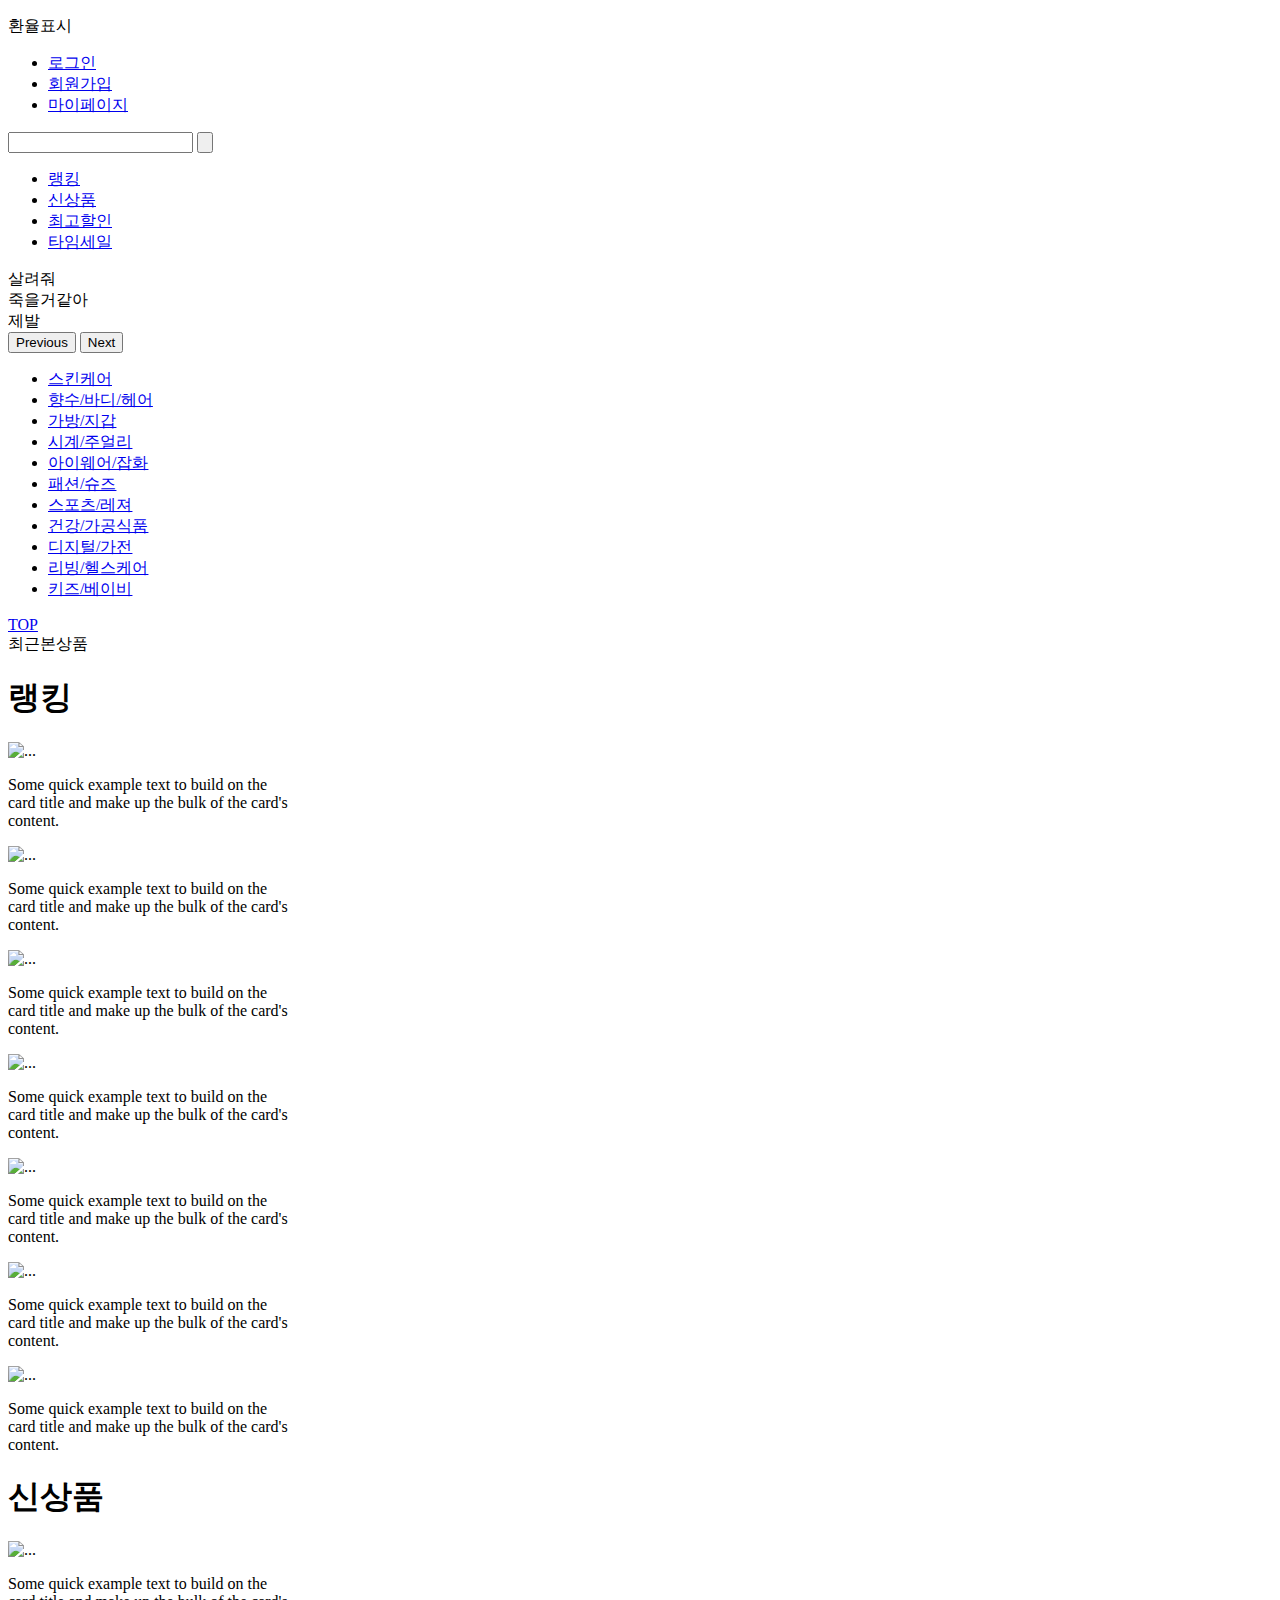
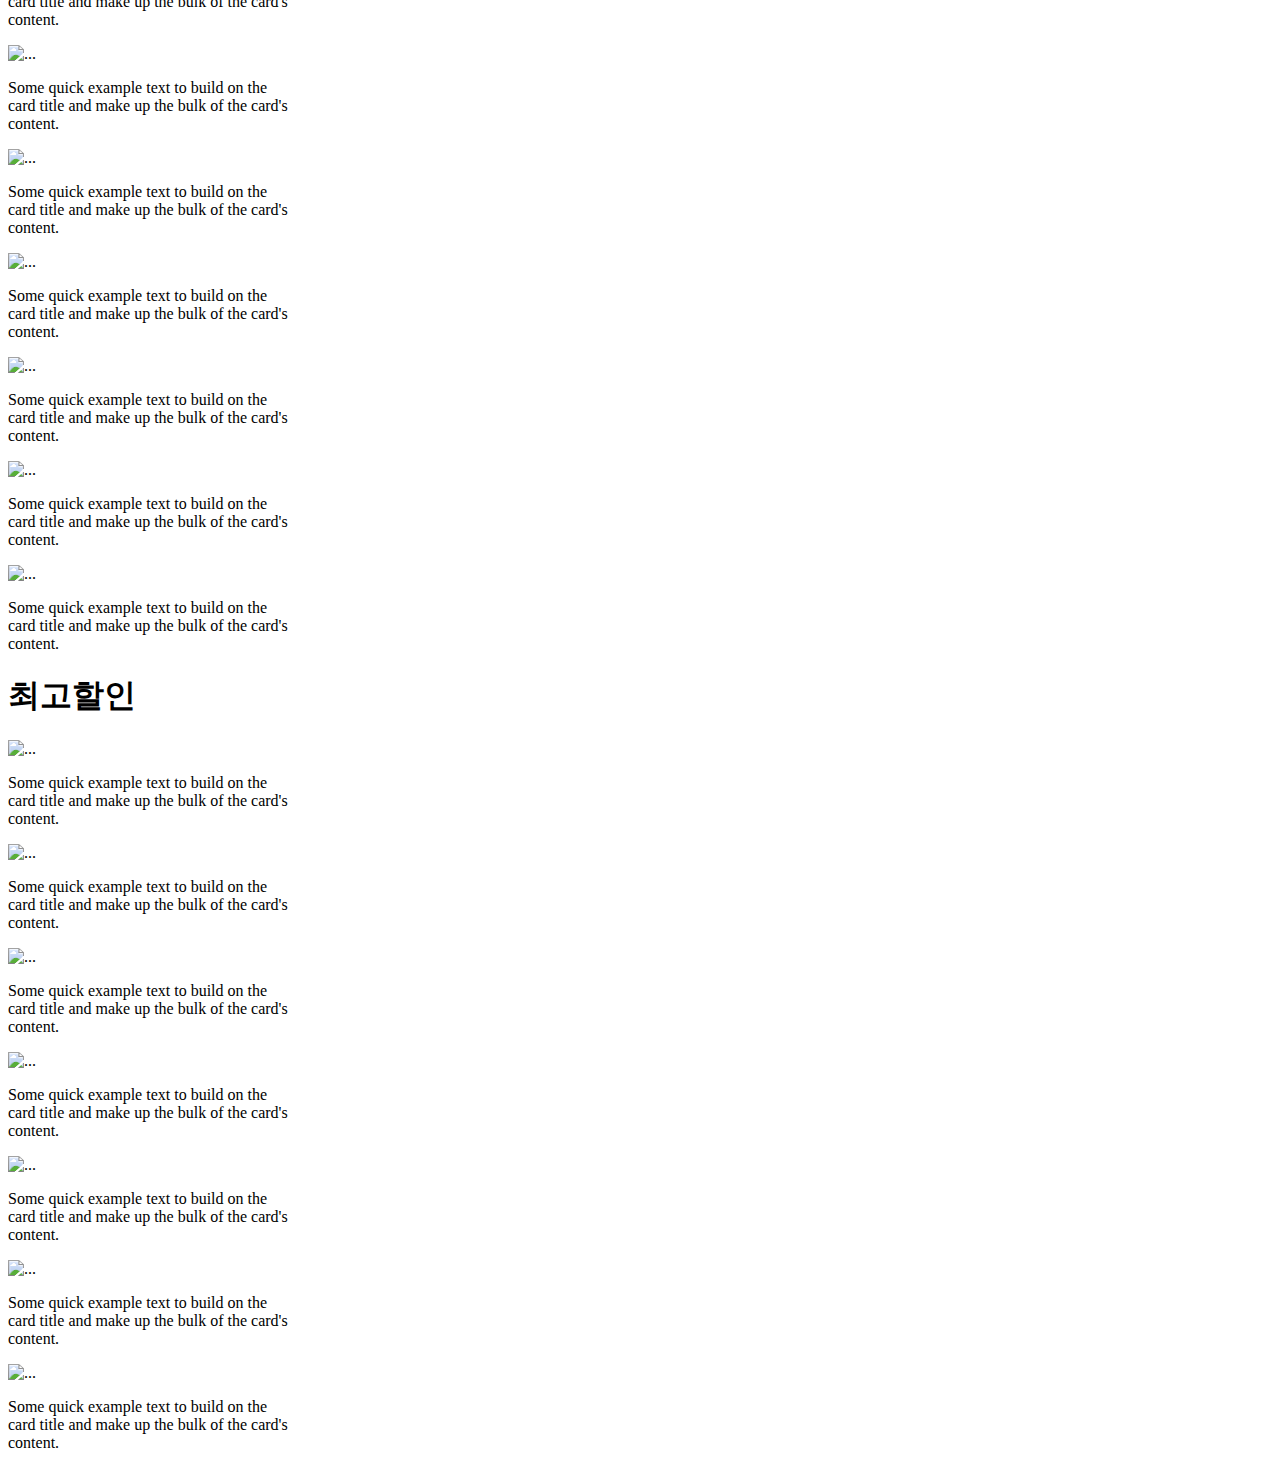
==== src/main/resources/templates/index.html @ 672d5e5c "Merge branch 'master' into feature/loginPage" ====
<!DOCTYPE HTML>
<html xmlns:th="http://www.thymeleaf.org">
<head>
    <meta charset="UTF-8">


    <link rel="stylesheet" type="text/css" href="//cdn.jsdelivr.net/npm/slick-carousel@1.8.1/slick/slick.css"/>
    <link href="https://cdn.jsdelivr.net/npm/bootstrap@5.2.2/dist/css/bootstrap.min.css" rel="stylesheet" integrity="sha384-Zenh87qX5JnK2Jl0vWa8Ck2rdkQ2Bzep5IDxbcnCeuOxjzrPF/et3URy9Bv1WTRi" crossorigin="anonymous">
    <link rel="stylesheet" href="../css/index.css">
    <link rel="stylesheet" href="../css/slick.css">
    <link rel="stylesheet" href="../css/slick-theme.css">
    <script src="https://ajax.googleapis.com/ajax/libs/jquery/3.1.1/jquery.min.js"></script>
    <script src="../js/index.js"></script>
    <title>메인페이지</title>
</head>
<body>
<section id="main">
    <div id="titlebar">
        <div id="topbar">
            <p id="exchange">환율표시</p>
            <ul id="topul">
                <li><a href="/login">로그인</a></li>
                <li><a href="/login">회원가입</a></li>
                <li><a href="/my_page">마이페이지</a></li>
            </ul>
        </div>
    </div>
        <div id="logobar">
            <div id="logo"></div>
            <div id="searchdiv">
                <input type="text" id="searchbox">
                <input type="button" id="searchbtn">
            </div>
            <div id="logobarAd"></div>
        </div>
            <nav id="navbar">
                <ul>
                    <li class="navbtn"><a href="#ranking">랭킹</a></li>
                    <li class="navbtn"><a href="#newproduct">신상품</a></li>
                    <li class="navbtn"><a href="#topsale">최고할인</a></li>
                    <li class="navbtn"><a href="#timesale">타임세일</a></li>
                </ul>
            </nav>

        <div id="mainslide">
            <div id="mainadd">
                <div id="carouselExampleInterval" class="carousel slide" data-bs-ride="carousel">
                    <div class="carousel-inner">
                        <div class="carousel-item active" data-bs-interval="10000">
                            살려줘
                        </div>
                        <div class="carousel-item" data-bs-interval="2000">
                            죽을거같아
                        </div>
                        <div class="carousel-item">
                            제발
                        </div>
                    </div>
                    <button class="carousel-control-prev" type="button" data-bs-target="#carouselExampleInterval" data-bs-slide="prev">
                        <span class="carousel-control-prev-icon" aria-hidden="true"></span>
                        <span class="visually-hidden">Previous</span>
                    </button>
                    <button class="carousel-control-next" type="button" data-bs-target="#carouselExampleInterval" data-bs-slide="next">
                        <span class="carousel-control-next-icon" aria-hidden="true"></span>
                        <span class="visually-hidden">Next</span>
                    </button>
                </div>
            </div>
            <div id="inner">
                <div id="sidebar">
                    <ul>
                        <li><a href="#">스킨케어</a></li>
                        <li><a href="#">향수/바디/헤어</a></li>
                        <li><a href="#">가방/지갑</a></li>
                        <li><a href="#">시계/주얼리</a></li>
                        <li><a href="#">아이웨어/잡화</a></li>
                        <li><a href="#">패션/슈즈</a></li>
                        <li><a href="#">스포츠/레져</a></li>
                        <li><a href="#">건강/가공식품</a></li>
                        <li><a href="#">디지털/가전</a></li>
                        <li><a href="#">리빙/헬스케어</a></li>
                        <li><a href="#">키즈/베이비</a></li>
                    </ul>
                </div>
                <div id="sidecategory">

                </div>


            </div>


        </div>

        <div id="fixbutton">
            <div><a href="#">TOP</a></div>
            <div>최근본상품</div>
        </div>
</section>
<section id="ranking">

    <h1>랭킹</h1>

    <div class="subpage">
            <section class="regular slider">
                <div class="card" style="width: 18rem;">
                    <img src="..." class="card-img-top" alt="...">
                    <div class="card-body">
                        <p class="card-text">Some quick example text to build on the card title and make up the bulk of the card's
                            content.</p>
                    </div>
                </div>
                <div class="card" style="width: 18rem;">
                    <img src="..." class="card-img-top" alt="...">
                    <div class="card-body">
                        <p class="card-text">Some quick example text to build on the card title and make up the bulk of the card's
                            content.</p>
                    </div>
                </div>
                <div class="card" style="width: 18rem;">
                    <img src="..." class="card-img-top" alt="...">
                    <div class="card-body">
                        <p class="card-text">Some quick example text to build on the card title and make up the bulk of the card's
                            content.</p>
                    </div>
                </div>
                <div class="card" style="width: 18rem;">
                    <img src="..." class="card-img-top" alt="...">
                    <div class="card-body">
                        <p class="card-text">Some quick example text to build on the card title and make up the bulk of the card's
                            content.</p>
                    </div>

                </div>
                <div class="card" style="width: 18rem;">
                    <img src="..." class="card-img-top" alt="...">
                    <div class="card-body">
                        <p class="card-text">Some quick example text to build on the card title and make up the bulk of the card's
                            content.</p>
                    </div>

                </div>
                <div class="card" style="width: 18rem;">
                    <img src="..." class="card-img-top" alt="...">
                    <div class="card-body">
                        <p class="card-text">Some quick example text to build on the card title and make up the bulk of the card's
                            content.</p>
                    </div>

                </div>

                <div class="card" style="width: 18rem;">
                    <img src="..." class="card-img-top" alt="...">
                    <div class="card-body">
                        <p class="card-text">Some quick example text to build on the card title and make up the bulk of the card's
                            content.</p>
                    </div>
                </div>
            </section>

    </div>

</section>
<section id="newproduct">
    <div class="subpage">

        <h1>신상품</h1>
        <section class="regular slider">
            <div class="card" style="width: 18rem;">
                <img src="..." class="card-img-top" alt="...">
                <div class="card-body">
                    <p class="card-text">Some quick example text to build on the card title and make up the bulk of the card's
                        content.</p>
                </div>
            </div>
            <div class="card" style="width: 18rem;">
                <img src="..." class="card-img-top" alt="...">
                <div class="card-body">
                    <p class="card-text">Some quick example text to build on the card title and make up the bulk of the card's
                        content.</p>
                </div>
            </div>
            <div class="card" style="width: 18rem;">
                <img src="..." class="card-img-top" alt="...">
                <div class="card-body">
                    <p class="card-text">Some quick example text to build on the card title and make up the bulk of the card's
                        content.</p>
                </div>
            </div>
            <div class="card" style="width: 18rem;">
                <img src="..." class="card-img-top" alt="...">
                <div class="card-body">
                    <p class="card-text">Some quick example text to build on the card title and make up the bulk of the card's
                        content.</p>
                </div>

            </div>
            <div class="card" style="width: 18rem;">
                <img src="..." class="card-img-top" alt="...">
                <div class="card-body">
                    <p class="card-text">Some quick example text to build on the card title and make up the bulk of the card's
                        content.</p>
                </div>

            </div>
            <div class="card" style="width: 18rem;">
                <img src="..." class="card-img-top" alt="...">
                <div class="card-body">
                    <p class="card-text">Some quick example text to build on the card title and make up the bulk of the card's
                        content.</p>
                </div>

            </div>

            <div class="card" style="width: 18rem;">
                <img src="..." class="card-img-top" alt="...">
                <div class="card-body">
                    <p class="card-text">Some quick example text to build on the card title and make up the bulk of the card's
                        content.</p>
                </div>
            </div>
        </section>


    </div>
</section>
<section id="topsale">
    <div class="subpage">

        <h1>최고할인</h1>
        <section class="regular slider">
            <div class="card" style="width: 18rem;">
                <img src="..." class="card-img-top" alt="...">
                <div class="card-body">
                    <p class="card-text">Some quick example text to build on the card title and make up the bulk of the card's
                        content.</p>
                </div>
            </div>
            <div class="card" style="width: 18rem;">
                <img src="..." class="card-img-top" alt="...">
                <div class="card-body">
                    <p class="card-text">Some quick example text to build on the card title and make up the bulk of the card's
                        content.</p>
                </div>
            </div>
            <div class="card" style="width: 18rem;">
                <img src="..." class="card-img-top" alt="...">
                <div class="card-body">
                    <p class="card-text">Some quick example text to build on the card title and make up the bulk of the card's
                        content.</p>
                </div>
            </div>
            <div class="card" style="width: 18rem;">
                <img src="..." class="card-img-top" alt="...">
                <div class="card-body">
                    <p class="card-text">Some quick example text to build on the card title and make up the bulk of the card's
                        content.</p>
                </div>

            </div>
            <div class="card" style="width: 18rem;">
                <img src="..." class="card-img-top" alt="...">
                <div class="card-body">
                    <p class="card-text">Some quick example text to build on the card title and make up the bulk of the card's
                        content.</p>
                </div>

            </div>
            <div class="card" style="width: 18rem;">
                <img src="..." class="card-img-top" alt="...">
                <div class="card-body">
                    <p class="card-text">Some quick example text to build on the card title and make up the bulk of the card's
                        content.</p>
                </div>

            </div>

            <div class="card" style="width: 18rem;">
                <img src="..." class="card-img-top" alt="...">
                <div class="card-body">
                    <p class="card-text">Some quick example text to build on the card title and make up the bulk of the card's
                        content.</p>
                </div>
            </div>
        </section>
    </div>


</section>
<section id="timesale">
    <div></div>
</section>
<script src="https://code.jquery.com/jquery-2.2.0.min.js" type="text/javascript"></script>
<script src="../js/slick.js" type="text/javascript" charset="utf-8"></script>
<script type="text/javascript">
    $(document).on('ready', function () {

        $(".regular").slick({
            dots: true,
            infinite: true,
            slidesToShow: 3,
            slidesToScroll: 3
        });

    });
</script>
</body>
</html>
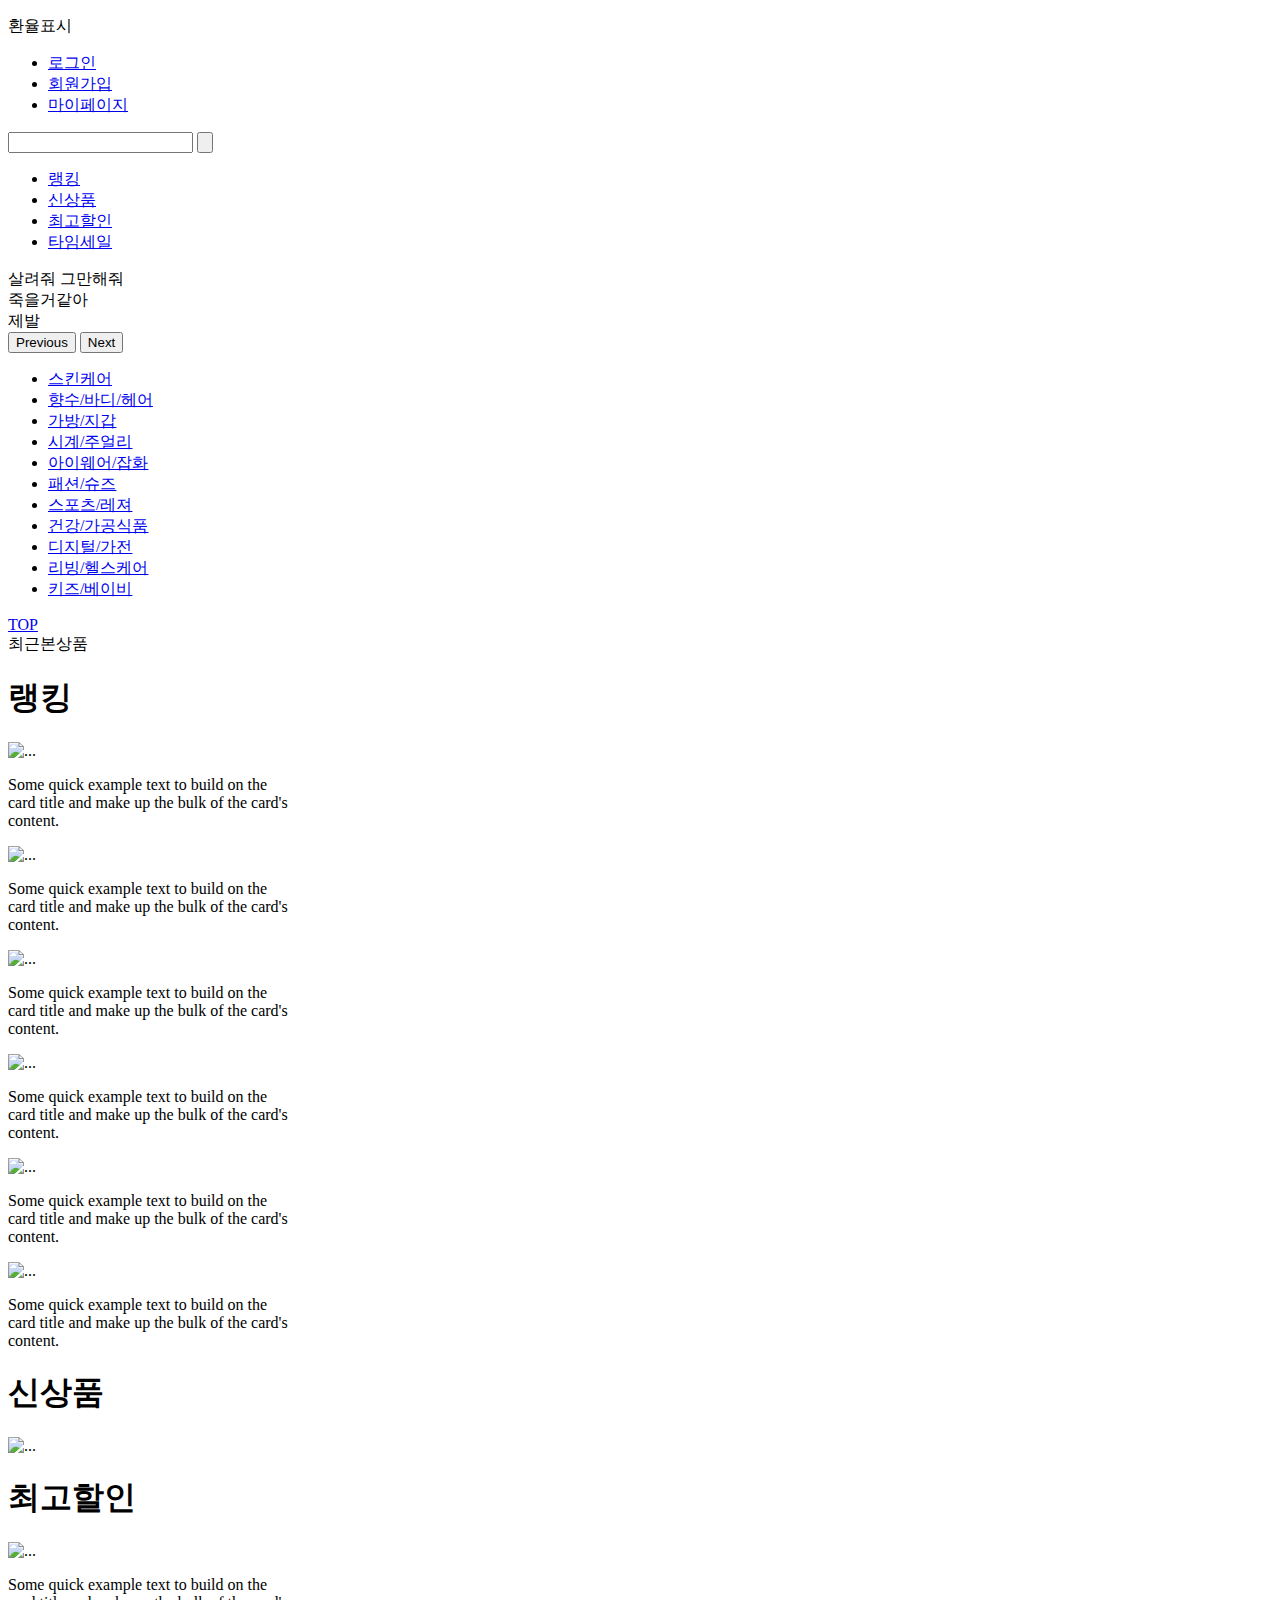
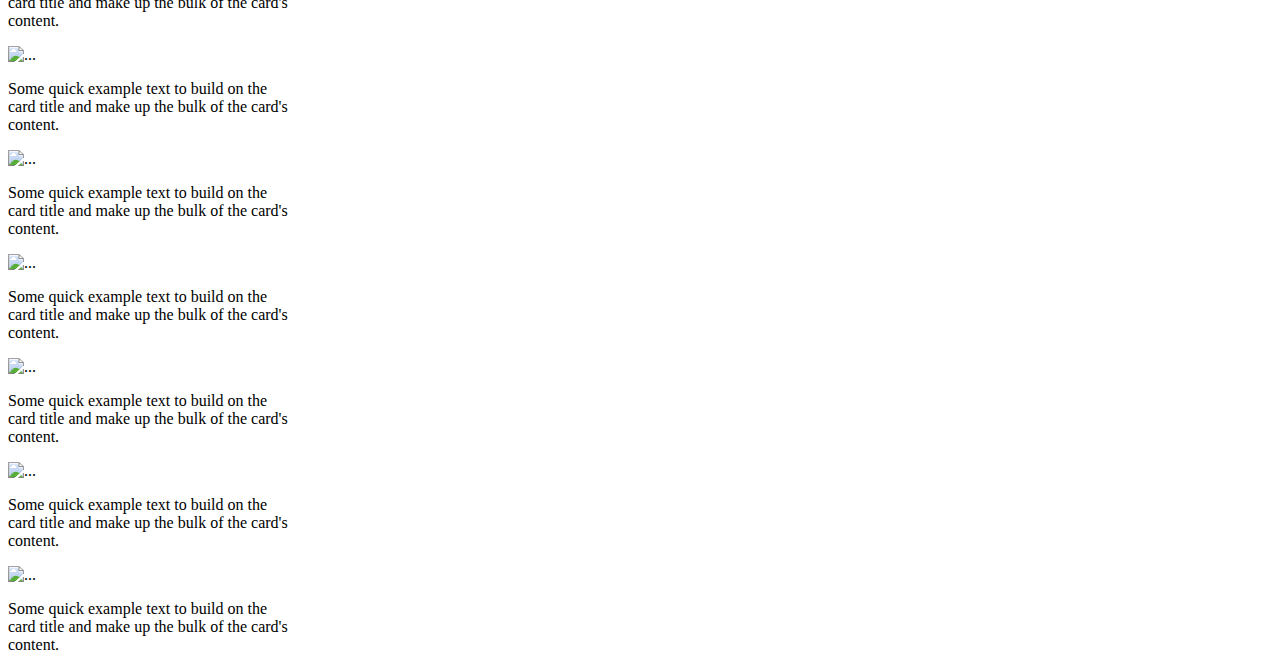
==== commit 615710b2: "Add mainpage" ====
--- a/src/main/resources/templates/index.html
+++ b/src/main/resources/templates/index.html
@@ -47,7 +47,7 @@
                 <div id="carouselExampleInterval" class="carousel slide" data-bs-ride="carousel">
                     <div class="carousel-inner">
                         <div class="carousel-item active" data-bs-interval="10000">
-                            살려줘
+                            살려줘 그만해줘
                         </div>
                         <div class="carousel-item" data-bs-interval="2000">
                             죽을거같아
@@ -123,13 +123,6 @@
                         <p class="card-text">Some quick example text to build on the card title and make up the bulk of the card's
                             content.</p>
                     </div>
-                </div>
-                <div class="card" style="width: 18rem;">
-                    <img src="..." class="card-img-top" alt="...">
-                    <div class="card-body">
-                        <p class="card-text">Some quick example text to build on the card title and make up the bulk of the card's
-                            content.</p>
-                    </div>
 
                 </div>
                 <div class="card" style="width: 18rem;">
@@ -166,59 +159,17 @@
 
         <h1>신상품</h1>
         <section class="regular slider">
-            <div class="card" style="width: 18rem;">
-                <img src="..." class="card-img-top" alt="...">
-                <div class="card-body">
-                    <p class="card-text">Some quick example text to build on the card title and make up the bulk of the card's
-                        content.</p>
-                </div>
-            </div>
-            <div class="card" style="width: 18rem;">
-                <img src="..." class="card-img-top" alt="...">
-                <div class="card-body">
-                    <p class="card-text">Some quick example text to build on the card title and make up the bulk of the card's
-                        content.</p>
-                </div>
-            </div>
-            <div class="card" style="width: 18rem;">
-                <img src="..." class="card-img-top" alt="...">
-                <div class="card-body">
-                    <p class="card-text">Some quick example text to build on the card title and make up the bulk of the card's
-                        content.</p>
-                </div>
-            </div>
-            <div class="card" style="width: 18rem;">
-                <img src="..." class="card-img-top" alt="...">
-                <div class="card-body">
-                    <p class="card-text">Some quick example text to build on the card title and make up the bulk of the card's
-                        content.</p>
-                </div>
-
-            </div>
-            <div class="card" style="width: 18rem;">
-                <img src="..." class="card-img-top" alt="...">
-                <div class="card-body">
-                    <p class="card-text">Some quick example text to build on the card title and make up the bulk of the card's
-                        content.</p>
-                </div>
-
-            </div>
-            <div class="card" style="width: 18rem;">
-                <img src="..." class="card-img-top" alt="...">
-                <div class="card-body">
-                    <p class="card-text">Some quick example text to build on the card title and make up the bulk of the card's
-                        content.</p>
-                </div>
-
-            </div>
-
-            <div class="card" style="width: 18rem;">
-                <img src="..." class="card-img-top" alt="...">
-                <div class="card-body">
-                    <p class="card-text">Some quick example text to build on the card title and make up the bulk of the card's
-                        content.</p>
-                </div>
-            </div>
+            <div class="card" th:each="disRank : ${disRank}" >
+                <img src="..." class="card-img-top" alt="...">
+                <div class="card-body">
+                    <p class="card-text" th:text="${disRank.pd_name}"></p>
+                    <p class="card-text" th:text="${disRank.PD_BY_DFS_SALE}"></p>
+                    <p class="card-text" th:text="${disRank.PD_PRICE}"></p>
+                    <p class="card-text" th:text="${disRank.PD_SALE_PRICE}"></p>
+
+                </div>
+            </div>
+
         </section>
 
 
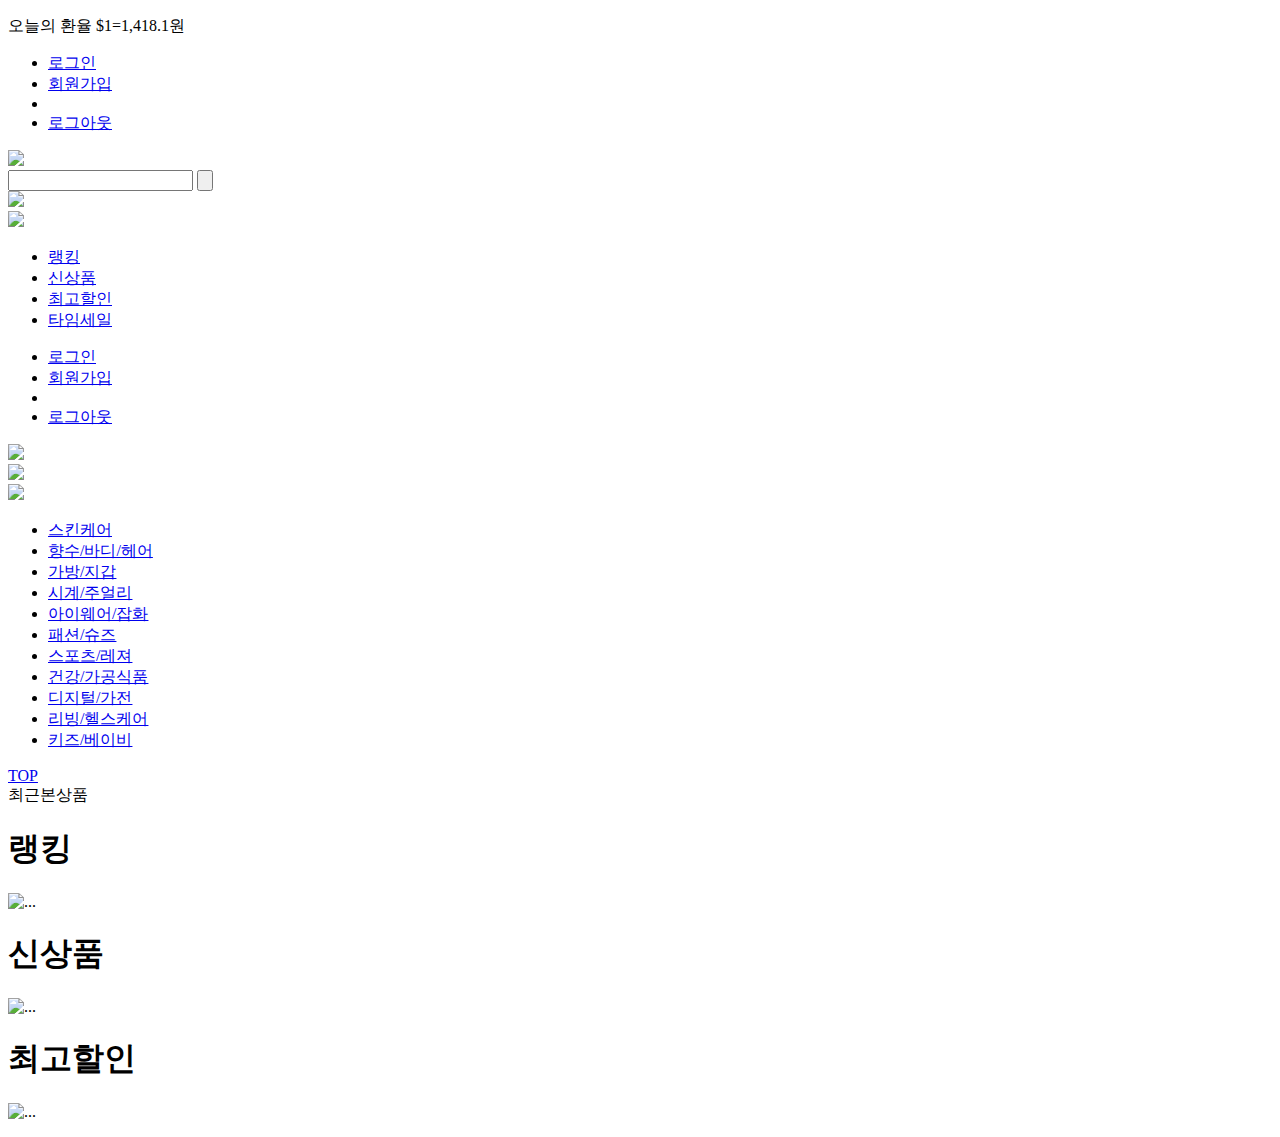
==== commit da1458d9: "Update navbar" ====
--- a/src/main/resources/templates/index.html
+++ b/src/main/resources/templates/index.html
@@ -2,10 +2,8 @@
 <html xmlns:th="http://www.thymeleaf.org">
 <head>
     <meta charset="UTF-8">
-
-
-    <link rel="stylesheet" type="text/css" href="//cdn.jsdelivr.net/npm/slick-carousel@1.8.1/slick/slick.css"/>
-    <link href="https://cdn.jsdelivr.net/npm/bootstrap@5.2.2/dist/css/bootstrap.min.css" rel="stylesheet" integrity="sha384-Zenh87qX5JnK2Jl0vWa8Ck2rdkQ2Bzep5IDxbcnCeuOxjzrPF/et3URy9Bv1WTRi" crossorigin="anonymous">
+    <link href="https://cdn.jsdelivr.net/npm/bootstrap@5.2.2/dist/css/bootstrap.min.css" rel="stylesheet"
+          integrity="sha384-Zenh87qX5JnK2Jl0vWa8Ck2rdkQ2Bzep5IDxbcnCeuOxjzrPF/et3URy9Bv1WTRi" crossorigin="anonymous">
     <link rel="stylesheet" href="../css/index.css">
     <link rel="stylesheet" href="../css/slick.css">
     <link rel="stylesheet" href="../css/slick-theme.css">
@@ -17,140 +15,113 @@
 <section id="main">
     <div id="titlebar">
         <div id="topbar">
-            <p id="exchange">환율표시</p>
-            <ul id="topul">
-                <li><a href="/login">로그인</a></li>
-                <li><a href="/login">회원가입</a></li>
-                <li><a href="/my_page">마이페이지</a></li>
+            <p id="exchange">오늘의 환율 $1=1,418.1원</p>
+            <ul class="topul">
+                <th:block th:if="!${session?.SS_userId}">
+                    <li><a href="/login">로그인</a></li>
+                    <li><a href="/join">회원가입</a></li>
+                </th:block>
+                <li th:if="${session?.SS_userId}" th:text="${session.SS_userId}"></li>
+                <li th:if="${session?.SS_userId}"><a href="/logout">로그아웃</a></li>
             </ul>
         </div>
     </div>
-        <div id="logobar">
-            <div id="logo"></div>
-            <div id="searchdiv">
-                <input type="text" id="searchbox">
-                <input type="button" id="searchbtn">
+    <div id="logobar">
+        <div class="logo">
+            <img src="/img/mainlogo.png">
+        </div>
+        <div id="searchdiv">
+            <input type="text" id="searchbox">
+            <input type="button" id="searchbtn">
+        </div>
+        <div id="logobarAd">
+            <img src="/img/main1.jpg">
+        </div>
+    </div>
+    <nav id="navbar">
+        <div class="logo">
+            <img src="/img/mainlogo.png">
+        </div>
+        <ul class="navul">
+            <li class="navbtn"><a href="#ranking">랭킹</a></li>
+            <li class="navbtn"><a href="#newproduct">신상품</a></li>
+            <li class="navbtn"><a href="#topsale">최고할인</a></li>
+            <li class="navbtn"><a href="#timesale">타임세일</a></li>
+        </ul>
+        <ul class="topul">
+            <th:block th:if="!${session?.SS_userId}">
+                <li><a href="/login">로그인</a></li>
+                <li><a href="/join">회원가입</a></li>
+            </th:block>
+            <li th:if="${session?.SS_userId}" th:text="${session.SS_userId}"></li>
+            <li th:if="${session?.SS_userId}"><a href="/logout">로그아웃</a></li>
+        </ul>
+    </nav>
+
+    <div id="mainslide">
+
+        <div id="mainadd">
+            <section class="fade slider">
+                <div>
+                    <img src="/img/mainslide1.jpg">
+                </div>
+                <div>
+                    <img src="/img/mainslide2.jpg">
+                </div>
+                <div>
+                    <img src="/img/mainslide3.jpg">
+                </div>
+            </section>
+        </div>
+        <div id="inner">
+            <div id="sidebar">
+                <ul>
+                    <li><a href="#">스킨케어</a></li>
+                    <li><a href="#">향수/바디/헤어</a></li>
+                    <li><a href="#">가방/지갑</a></li>
+                    <li><a href="#">시계/주얼리</a></li>
+                    <li><a href="#">아이웨어/잡화</a></li>
+                    <li><a href="#">패션/슈즈</a></li>
+                    <li><a href="#">스포츠/레져</a></li>
+                    <li><a href="#">건강/가공식품</a></li>
+                    <li><a href="#">디지털/가전</a></li>
+                    <li><a href="#">리빙/헬스케어</a></li>
+                    <li><a href="#">키즈/베이비</a></li>
+                </ul>
             </div>
-            <div id="logobarAd"></div>
-        </div>
-            <nav id="navbar">
-                <ul>
-                    <li class="navbtn"><a href="#ranking">랭킹</a></li>
-                    <li class="navbtn"><a href="#newproduct">신상품</a></li>
-                    <li class="navbtn"><a href="#topsale">최고할인</a></li>
-                    <li class="navbtn"><a href="#timesale">타임세일</a></li>
-                </ul>
-            </nav>
-
-        <div id="mainslide">
-            <div id="mainadd">
-                <div id="carouselExampleInterval" class="carousel slide" data-bs-ride="carousel">
-                    <div class="carousel-inner">
-                        <div class="carousel-item active" data-bs-interval="10000">
-                            살려줘 그만해줘
-                        </div>
-                        <div class="carousel-item" data-bs-interval="2000">
-                            죽을거같아
-                        </div>
-                        <div class="carousel-item">
-                            제발
-                        </div>
-                    </div>
-                    <button class="carousel-control-prev" type="button" data-bs-target="#carouselExampleInterval" data-bs-slide="prev">
-                        <span class="carousel-control-prev-icon" aria-hidden="true"></span>
-                        <span class="visually-hidden">Previous</span>
-                    </button>
-                    <button class="carousel-control-next" type="button" data-bs-target="#carouselExampleInterval" data-bs-slide="next">
-                        <span class="carousel-control-next-icon" aria-hidden="true"></span>
-                        <span class="visually-hidden">Next</span>
-                    </button>
-                </div>
-            </div>
-            <div id="inner">
-                <div id="sidebar">
-                    <ul>
-                        <li><a href="#">스킨케어</a></li>
-                        <li><a href="#">향수/바디/헤어</a></li>
-                        <li><a href="#">가방/지갑</a></li>
-                        <li><a href="#">시계/주얼리</a></li>
-                        <li><a href="#">아이웨어/잡화</a></li>
-                        <li><a href="#">패션/슈즈</a></li>
-                        <li><a href="#">스포츠/레져</a></li>
-                        <li><a href="#">건강/가공식품</a></li>
-                        <li><a href="#">디지털/가전</a></li>
-                        <li><a href="#">리빙/헬스케어</a></li>
-                        <li><a href="#">키즈/베이비</a></li>
-                    </ul>
-                </div>
-                <div id="sidecategory">
-
-                </div>
-
+            <div id="sidecategory">
 
             </div>
 
 
         </div>
 
-        <div id="fixbutton">
-            <div><a href="#">TOP</a></div>
-            <div>최근본상품</div>
-        </div>
+
+    </div>
+
+    <div id="fixbutton">
+        <div><a href="#">TOP</a></div>
+        <div>최근본상품</div>
+    </div>
 </section>
 <section id="ranking">
 
-    <h1>랭킹</h1>
 
     <div class="subpage">
-            <section class="regular slider">
-                <div class="card" style="width: 18rem;">
-                    <img src="..." class="card-img-top" alt="...">
-                    <div class="card-body">
-                        <p class="card-text">Some quick example text to build on the card title and make up the bulk of the card's
-                            content.</p>
-                    </div>
-                </div>
-                <div class="card" style="width: 18rem;">
-                    <img src="..." class="card-img-top" alt="...">
-                    <div class="card-body">
-                        <p class="card-text">Some quick example text to build on the card title and make up the bulk of the card's
-                            content.</p>
-                    </div>
-                </div>
-                <div class="card" style="width: 18rem;">
-                    <img src="..." class="card-img-top" alt="...">
-                    <div class="card-body">
-                        <p class="card-text">Some quick example text to build on the card title and make up the bulk of the card's
-                            content.</p>
-                    </div>
+        <h1>랭킹</h1>
+        <section class="regular slider">
+            <div class="card" th:each="disRank : ${disRank}">
+                <img th:src="${disRank.PDPHOTO_LINK}" class="card-img-top" alt="...">
+                <div class="card-body">
+                    <p class="card-text" th:text="${disRank.pd_name}"></p>
+                    <p class="card-text" th:text="${disRank.PD_BY_DFS_SALE}"></p>
+                    <p class="card-text" th:text="${disRank.PD_PRICE}"></p>
+                    <p class="card-text" th:text="${disRank.PD_SALE_PRICE}"></p>
 
                 </div>
-                <div class="card" style="width: 18rem;">
-                    <img src="..." class="card-img-top" alt="...">
-                    <div class="card-body">
-                        <p class="card-text">Some quick example text to build on the card title and make up the bulk of the card's
-                            content.</p>
-                    </div>
+            </div>
 
-                </div>
-                <div class="card" style="width: 18rem;">
-                    <img src="..." class="card-img-top" alt="...">
-                    <div class="card-body">
-                        <p class="card-text">Some quick example text to build on the card title and make up the bulk of the card's
-                            content.</p>
-                    </div>
-
-                </div>
-
-                <div class="card" style="width: 18rem;">
-                    <img src="..." class="card-img-top" alt="...">
-                    <div class="card-body">
-                        <p class="card-text">Some quick example text to build on the card title and make up the bulk of the card's
-                            content.</p>
-                    </div>
-                </div>
-            </section>
-
+        </section>
     </div>
 
 </section>
@@ -159,8 +130,27 @@
 
         <h1>신상품</h1>
         <section class="regular slider">
-            <div class="card" th:each="disRank : ${disRank}" >
-                <img src="..." class="card-img-top" alt="...">
+            <div class="card" th:each="disRank : ${disRank}">
+                <img th:src="${disRank.PDPHOTO_LINK}" class="card-img-top" alt="...">
+                <div class="card-body">
+                    <p class="card-text" th:text="${disRank.pd_name}"></p>
+                    <p class="card-text" th:text="${disRank.PD_BY_DFS_SALE}"></p>
+                    <p class="card-text" th:text="${disRank.PD_PRICE}"></p>
+                    <p class="card-text" th:text="${disRank.PD_SALE_PRICE}"></p>
+
+                </div>
+            </div>
+
+        </section>
+    </div>
+</section>
+<section id="topsale">
+    <div class="subpage">
+
+        <h1>최고할인</h1>
+        <section class="regular slider">
+            <div class="card" th:each="disRank : ${disRank}">
+                <img th:src="${disRank.PDPHOTO_LINK}" class="card-img-top" alt="...">
                 <div class="card-body">
                     <p class="card-text" th:text="${disRank.pd_name}"></p>
                     <p class="card-text" th:text="${disRank.PD_BY_DFS_SALE}"></p>
@@ -173,67 +163,6 @@
         </section>
 
 
-    </div>
-</section>
-<section id="topsale">
-    <div class="subpage">
-
-        <h1>최고할인</h1>
-        <section class="regular slider">
-            <div class="card" style="width: 18rem;">
-                <img src="..." class="card-img-top" alt="...">
-                <div class="card-body">
-                    <p class="card-text">Some quick example text to build on the card title and make up the bulk of the card's
-                        content.</p>
-                </div>
-            </div>
-            <div class="card" style="width: 18rem;">
-                <img src="..." class="card-img-top" alt="...">
-                <div class="card-body">
-                    <p class="card-text">Some quick example text to build on the card title and make up the bulk of the card's
-                        content.</p>
-                </div>
-            </div>
-            <div class="card" style="width: 18rem;">
-                <img src="..." class="card-img-top" alt="...">
-                <div class="card-body">
-                    <p class="card-text">Some quick example text to build on the card title and make up the bulk of the card's
-                        content.</p>
-                </div>
-            </div>
-            <div class="card" style="width: 18rem;">
-                <img src="..." class="card-img-top" alt="...">
-                <div class="card-body">
-                    <p class="card-text">Some quick example text to build on the card title and make up the bulk of the card's
-                        content.</p>
-                </div>
-
-            </div>
-            <div class="card" style="width: 18rem;">
-                <img src="..." class="card-img-top" alt="...">
-                <div class="card-body">
-                    <p class="card-text">Some quick example text to build on the card title and make up the bulk of the card's
-                        content.</p>
-                </div>
-
-            </div>
-            <div class="card" style="width: 18rem;">
-                <img src="..." class="card-img-top" alt="...">
-                <div class="card-body">
-                    <p class="card-text">Some quick example text to build on the card title and make up the bulk of the card's
-                        content.</p>
-                </div>
-
-            </div>
-
-            <div class="card" style="width: 18rem;">
-                <img src="..." class="card-img-top" alt="...">
-                <div class="card-body">
-                    <p class="card-text">Some quick example text to build on the card title and make up the bulk of the card's
-                        content.</p>
-                </div>
-            </div>
-        </section>
     </div>
 
 
@@ -253,6 +182,13 @@
             slidesToScroll: 3
         });
 
+        $('.fade').slick({
+            infinite: true,
+            speed: 500,
+            fade: true,
+            cssEase: 'linear'
+        });
+
     });
 </script>
 </body>
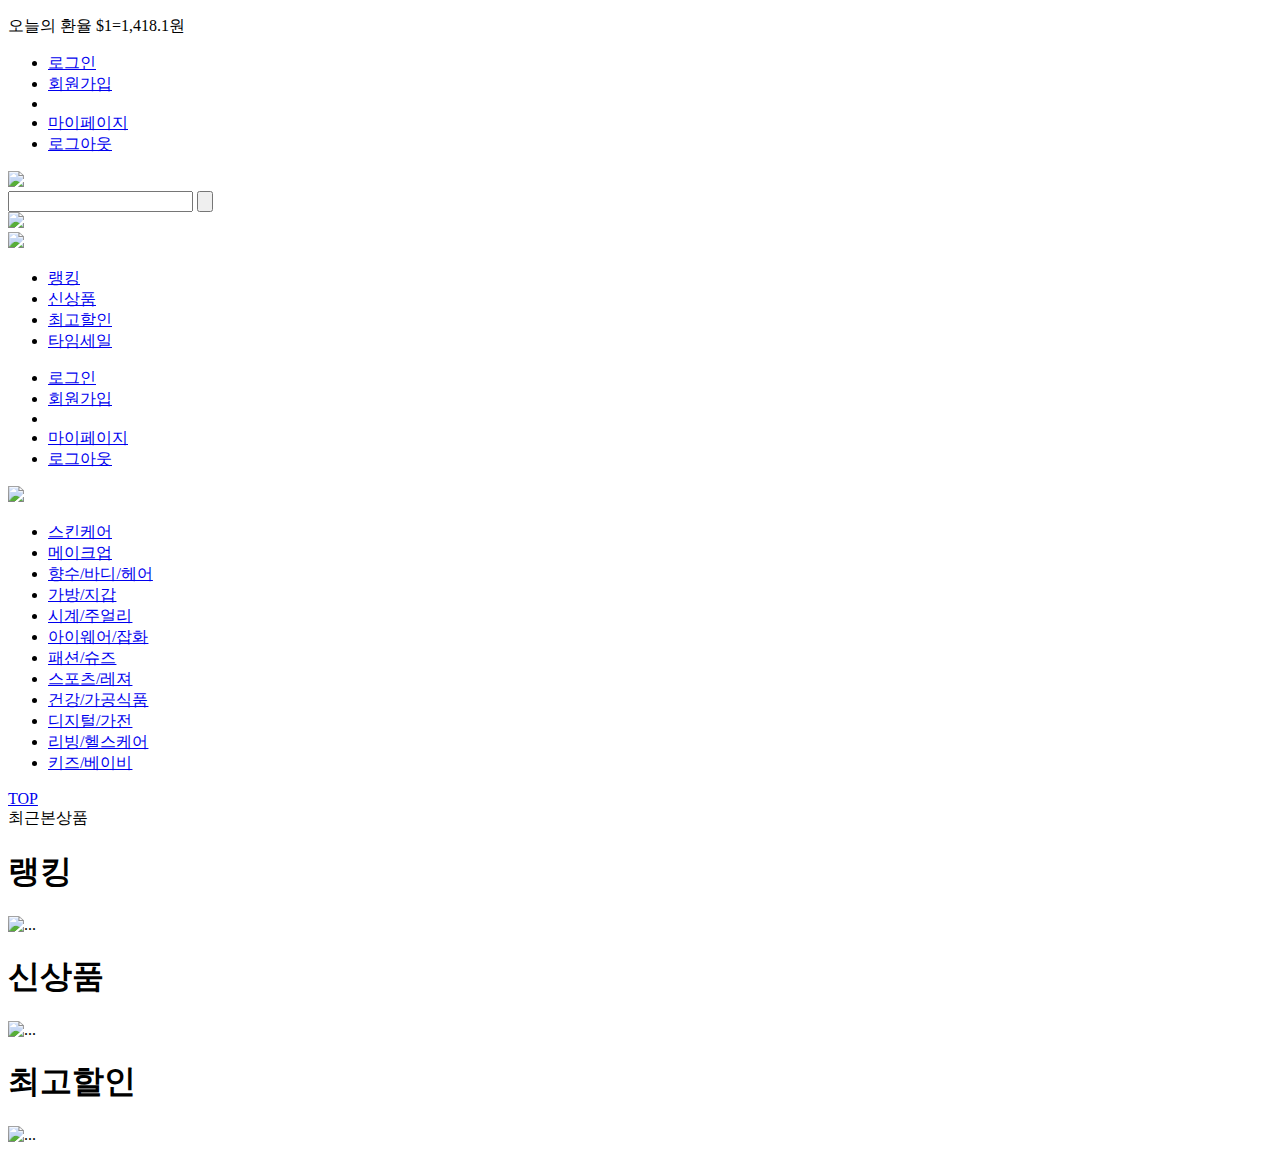
==== commit 2660b085: "Update mainpage" ====
--- a/src/main/resources/templates/index.html
+++ b/src/main/resources/templates/index.html
@@ -22,6 +22,7 @@
                     <li><a href="/join">회원가입</a></li>
                 </th:block>
                 <li th:if="${session?.SS_userId}" th:text="${session.SS_userId}"></li>
+                <li th:if="${session?.SS_userId}"><a href="/mypage">마이페이지</a></li>
                 <li th:if="${session?.SS_userId}"><a href="/logout">로그아웃</a></li>
             </ul>
         </div>
@@ -32,7 +33,7 @@
         </div>
         <div id="searchdiv">
             <input type="text" id="searchbox">
-            <input type="button" id="searchbtn">
+            <input type="button" id="search-btn">
         </div>
         <div id="logobarAd">
             <img src="/img/main1.jpg">
@@ -53,7 +54,8 @@
                 <li><a href="/login">로그인</a></li>
                 <li><a href="/join">회원가입</a></li>
             </th:block>
-            <li th:if="${session?.SS_userId}" th:text="${session.SS_userId}"></li>
+            <li th:if="${session?.SS_userId}" th:text="${session.SS_userId} + '님 환영합니다!'"></li>
+            <li th:if="${session?.SS_userId}"><a href="/mypage">마이페이지</a></li>
             <li th:if="${session?.SS_userId}"><a href="/logout">로그아웃</a></li>
         </ul>
     </nav>
@@ -61,37 +63,26 @@
     <div id="mainslide">
 
         <div id="mainadd">
-            <section class="fade slider">
-                <div>
-                    <img src="/img/mainslide1.jpg">
-                </div>
-                <div>
-                    <img src="/img/mainslide2.jpg">
-                </div>
-                <div>
-                    <img src="/img/mainslide3.jpg">
-                </div>
-            </section>
+            <img src="/img/mainslide1.jpg">
         </div>
         <div id="inner">
             <div id="sidebar">
-                <ul>
-                    <li><a href="#">스킨케어</a></li>
-                    <li><a href="#">향수/바디/헤어</a></li>
-                    <li><a href="#">가방/지갑</a></li>
-                    <li><a href="#">시계/주얼리</a></li>
-                    <li><a href="#">아이웨어/잡화</a></li>
-                    <li><a href="#">패션/슈즈</a></li>
-                    <li><a href="#">스포츠/레져</a></li>
-                    <li><a href="#">건강/가공식품</a></li>
-                    <li><a href="#">디지털/가전</a></li>
-                    <li><a href="#">리빙/헬스케어</a></li>
-                    <li><a href="#">키즈/베이비</a></li>
+                <ul class="main-category">
+                    <li><a href="/main-category/id=1/select/id=1">스킨케어</a></li>
+                    <li><a href="/main-category/id=2/select/id=1">메이크업</a></li>
+                    <li><a href="/main-category/id=3/select/id=1">향수/바디/헤어</a></li>
+                    <li><a href="/main-category/id=4/select/id=1">가방/지갑</a></li>
+                    <li><a href="/main-category/id=5/select/id=1">시계/주얼리</a></li>
+                    <li><a href="/main-category/id=6/select/id=1">아이웨어/잡화</a></li>
+                    <li><a href="/main-category/id=7/select/id=1">패션/슈즈</a></li>
+                    <li><a href="/main-category/id=8/select/id=1">스포츠/레져</a></li>
+                    <li><a href="/main-category/id=9/select/id=1">건강/가공식품</a></li>
+                    <li><a href="/main-category/id=10/select/id=1">디지털/가전</a></li>
+                    <li><a href="/main-category/id=11/select/id=1">리빙/헬스케어</a></li>
+                    <li><a href="/main-category/id=12/select/id=1">키즈/베이비</a></li>
                 </ul>
             </div>
-            <div id="sidecategory">
 
-            </div>
 
 
         </div>
@@ -110,15 +101,19 @@
     <div class="subpage">
         <h1>랭킹</h1>
         <section class="regular slider">
+
             <div class="card" th:each="disRank : ${disRank}">
+                <a th:href="@{/detail/main-category/{main_no}/middle-category/{mid_cate_no}/product/{pd_no}(main_no=${disRank.MAIN_NO}, mid_cate_no=${disRank.MID_CATE_NO}, pd_no=${disRank.PD_NO})}">
                 <img th:src="${disRank.PDPHOTO_LINK}" class="card-img-top" alt="...">
                 <div class="card-body">
-                    <p class="card-text" th:text="${disRank.pd_name}"></p>
-                    <p class="card-text" th:text="${disRank.PD_BY_DFS_SALE}"></p>
-                    <p class="card-text" th:text="${disRank.PD_PRICE}"></p>
-                    <p class="card-text" th:text="${disRank.PD_SALE_PRICE}"></p>
+                    <p class="card-text brand" th:text="${disRank.brand_name}"></p>
+                    <p class="card-text pd-name" th:text="${disRank.pd_name}"></p>
+                    <p class="card-text pd-sale" th:text="${disRank.PD_BY_DFS_SALE}"></p>
+                    <p class="card-text pd-price" th:text="${disRank.PD_PRICE}"></p>
+                    <p class="card-text pd-sale-price" th:text="${disRank.PD_SALE_PRICE}"></p>
 
                 </div>
+                </a>
             </div>
 
         </section>
@@ -130,15 +125,18 @@
 
         <h1>신상품</h1>
         <section class="regular slider">
-            <div class="card" th:each="disRank : ${disRank}">
-                <img th:src="${disRank.PDPHOTO_LINK}" class="card-img-top" alt="...">
-                <div class="card-body">
-                    <p class="card-text" th:text="${disRank.pd_name}"></p>
-                    <p class="card-text" th:text="${disRank.PD_BY_DFS_SALE}"></p>
-                    <p class="card-text" th:text="${disRank.PD_PRICE}"></p>
-                    <p class="card-text" th:text="${disRank.PD_SALE_PRICE}"></p>
+            <div class="card" th:each="pd : ${pdListByDate}">
+                <a th:href="@{/detail/main-category/{main_no}/middle-category/{mid_cate_no}/product/{pd_no}(main_no=${pd.MAIN_NO}, mid_cate_no=${pd.MID_CATE_NO}, pd_no=${pd.PD_NO})}">
+                    <img th:src="${pd.PDPHOTO_LINK}" class="card-img-top" alt="...">
+                    <div class="card-body">
+                        <p class="card-text brand" th:text="${pd.brand_name}"></p>
+                        <p class="card-text pd-name" th:text="${pd.pd_name}"></p>
+                        <p class="card-text pd-sale" th:text="${pd.PD_BY_DFS_SALE}"></p>
+                        <p class="card-text pd-price" th:text="${pd.PD_PRICE}"></p>
+                        <p class="card-text pd-sale-price" th:text="${pd.PD_SALE_PRICE}"></p>
 
-                </div>
+                    </div>
+                </a>
             </div>
 
         </section>
@@ -149,15 +147,18 @@
 
         <h1>최고할인</h1>
         <section class="regular slider">
-            <div class="card" th:each="disRank : ${disRank}">
-                <img th:src="${disRank.PDPHOTO_LINK}" class="card-img-top" alt="...">
-                <div class="card-body">
-                    <p class="card-text" th:text="${disRank.pd_name}"></p>
-                    <p class="card-text" th:text="${disRank.PD_BY_DFS_SALE}"></p>
-                    <p class="card-text" th:text="${disRank.PD_PRICE}"></p>
-                    <p class="card-text" th:text="${disRank.PD_SALE_PRICE}"></p>
+            <div class="card" th:each="pd : ${disRank}">
+                <a th:href="@{/detail/main-category/{main_no}/middle-category/{mid_cate_no}/product/{pd_no}(main_no=${pd.MAIN_NO}, mid_cate_no=${pd.MID_CATE_NO}, pd_no=${pd.PD_NO})}">
+                    <img th:src="${pd.PDPHOTO_LINK}" class="card-img-top" alt="...">
+                    <div class="card-body">
+                        <p class="card-text brand" th:text="${pd.brand_name}"></p>
+                        <p class="card-text pd-name" th:text="${pd.pd_name}"></p>
+                        <p class="card-text pd-sale" th:text="${pd.PD_BY_DFS_SALE}"></p>
+                        <p class="card-text pd-price" th:text="${pd.PD_PRICE}"></p>
+                        <p class="card-text pd-sale-price" th:text="${pd.PD_SALE_PRICE}"></p>
 
-                </div>
+                    </div>
+                </a>
             </div>
 
         </section>
